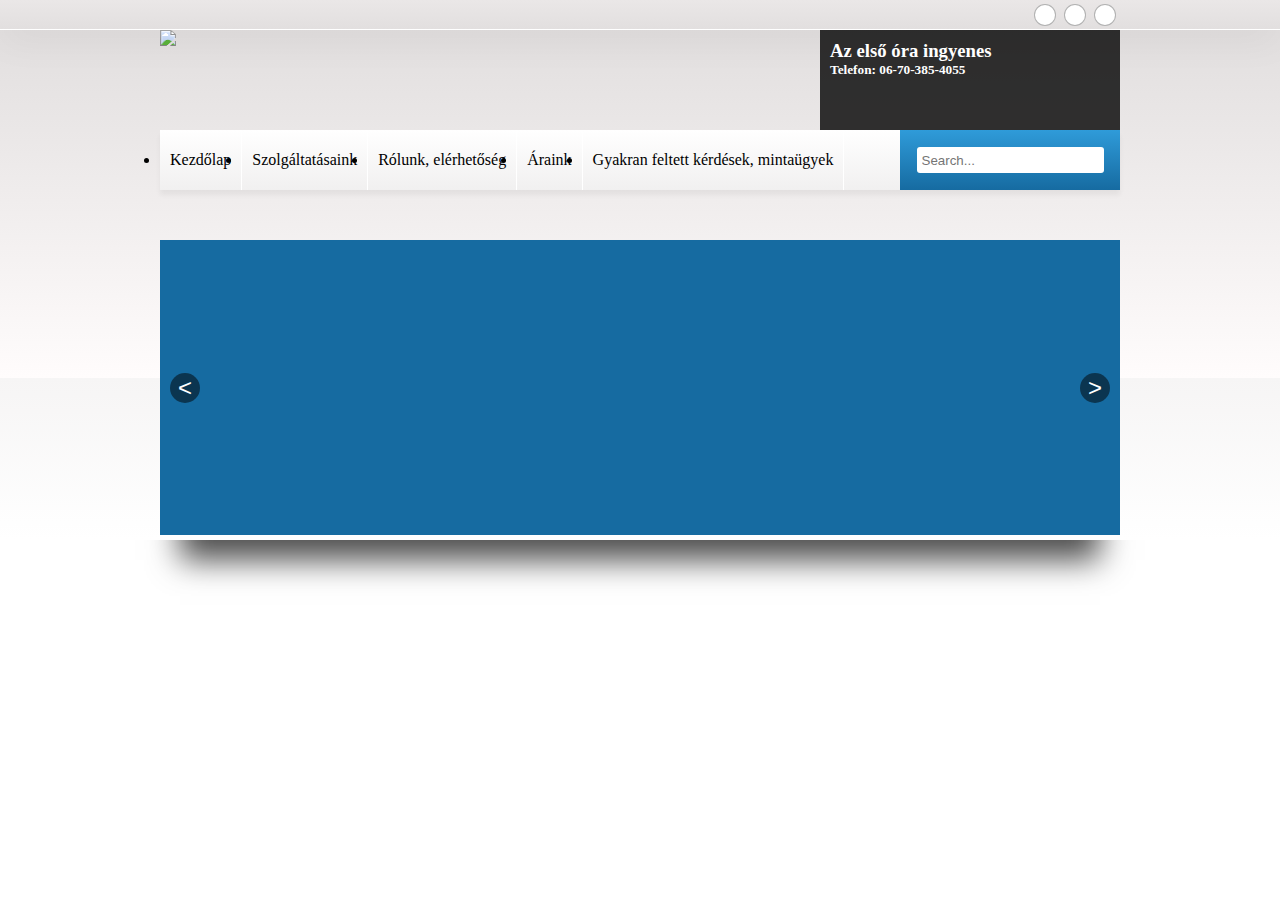
==== B&B_mediacios_studio/index.html @ 6b17e6b2 "header is ready" ====
<html>
<head>
	<title></title>
	<link rel="stylesheet" type="text/css" href="assets/css/main.css">
  <meta charset="utf-8">
</head>
<body>
	<header>
    
		<div class="header-social">
      <div class="wrapper-960">
      <a class="header-social-icon" href=""></a>
      <a class="header-social-icon" href=""></a>
      <a class="header-social-icon" href=""></a>
    </div>

    </div>
    <div class="wrapper-960">
  		<div class="header-items">
        <img class="logo" src="logo.png"/>
        <div class="header-contact">
          <h3>Az első óra ingyenes</h3>
          <h5>Telefon: 06-70-385-4055</h5>
        </div>
      </div>
      <nav>
  			<ul class="navigation-list">
  				<li class="navigation-item">Kezdőlap</li>
  				<li class="navigation-item">Szolgáltatásaink</li>
  				<li class="navigation-item">Rólunk, elérhetőség</li>
  				<li class="navigation-item">Áraink</li>
  				<li class="navigation-item">Gyakran feltett kérdések, mintaügyek</li>
  			</ul>
  			<span class="header-search">
  				<input placeholder="Search..." type="text"/>
  			</span>
  		</nav>
      <section class="header-carousel">
        <button class="carousel-button carousel-left">&lt;</button>
        <button class="carousel-button carousel-right">&gt;</button>
      </section>  
    </div>
	</header>
	<section class="content"></section>
	<aside></aside>
	<footer>
		<div></div>
		<div></div>
		<div></div>
		<div></div>
	</footer>
</body>
</html>
---- B&B_mediacios_studio/assets/css/main.css ----
* {
  margin: 0;
  border: 0;
  padding: 0;
  box-sizing: border-box;
}


/* utils */
.clearfix {
  clear: both;
}

.wrapper-960 {
  width: 960px;
  margin-left: auto;
  margin-right: auto;
  min-height: 0;
}

/* header */
header {
  height: 540px;
  background: #dfdcdc; /* Old browsers */
  background: -moz-linear-gradient(top,  #dfdcdc 0%, #fffcfc 70%, #f6f5f5 70%, #ffffff 100%); /* FF3.6+ */
  background: -webkit-gradient(linear, left top, left bottom, color-stop(0%,#dfdcdc), color-stop(70%,#fffcfc), color-stop(70%,#f6f5f5), color-stop(100%,#ffffff)); /* Chrome,Safari4+ */
  background: -webkit-linear-gradient(top,  #dfdcdc 0%,#fffcfc 70%,#f6f5f5 70%,#ffffff 100%); /* Chrome10+,Safari5.1+ */
  background: -o-linear-gradient(top,  #dfdcdc 0%,#fffcfc 70%,#f6f5f5 70%,#ffffff 100%); /* Opera 11.10+ */
  background: -ms-linear-gradient(top,  #dfdcdc 0%,#fffcfc 70%,#f6f5f5 70%,#ffffff 100%); /* IE10+ */
  background: linear-gradient(to bottom,  #dfdcdc 0%,#fffcfc 70%,#f6f5f5 70%,#ffffff 100%); /* W3C */
  filter: progid:DXImageTransform.Microsoft.gradient( startColorstr='#dfdcdc', endColorstr='#ffffff',GradientType=0 ); /* IE6-9 */
}

.header-social {
  height: 30px;
  background: #eae7e7; /* Old browsers */
  background: -moz-linear-gradient(top,  #eae7e7 0%, #e2dfdf 100%); /* FF3.6+ */
  background: -webkit-gradient(linear, left top, left bottom, color-stop(0%,#eae7e7), color-stop(100%,#e2dfdf)); /* Chrome,Safari4+ */
  background: -webkit-linear-gradient(top,  #eae7e7 0%,#e2dfdf 100%); /* Chrome10+,Safari5.1+ */
  background: -o-linear-gradient(top,  #eae7e7 0%,#e2dfdf 100%); /* Opera 11.10+ */
  background: -ms-linear-gradient(top,  #eae7e7 0%,#e2dfdf 100%); /* IE10+ */
  background: linear-gradient(to bottom,  #eae7e7 0%,#e2dfdf 100%); /* W3C */
  filter: progid:DXImageTransform.Microsoft.gradient( startColorstr='#eae7e7', endColorstr='#e2dfdf',GradientType=0 ); /* IE6-9 */
  border-bottom: 1px solid #ffffff;
  box-shadow: 0 10px 40px rgba(0, 0, 0, 0.05);
}

.header-social-icon {
  width: 22px;
  height: 22px;
  margin: 4px;
  border: 1px solid rgba(0, 0, 0, 0.3);
  border-radius: 18px;
  background: white;
  float: right;
}

.header-items {
  height: 100px;
}

.logo {
  float: left;
}

.header-contact {
  float: right;
  width: 300px;
  height: 100px;
  padding: 10px;
  color: white;
  background: rgba(0, 0, 0, 0.8);
}

nav {
  height: 60px;
  background: #ffffff; /* Old browsers */
  background: -moz-linear-gradient(top,  #ffffff 0%, #F1F0F0 100%); /* FF3.6+ */
  background: -webkit-gradient(linear, left top, left bottom, color-stop(0%,#ffffff), color-stop(100%,#F1F0F0)); /* Chrome,Safari4+ */
  background: -webkit-linear-gradient(top,  #ffffff 0%,#F1F0F0 100%); /* Chrome10+,Safari5.1+ */
  background: -o-linear-gradient(top,  #ffffff 0%,#F1F0F0 100%); /* Opera 11.10+ */
  background: -ms-linear-gradient(top,  #ffffff 0%,#F1F0F0 100%); /* IE10+ */
  background: linear-gradient(to bottom,  #ffffff 0%,#F1F0F0 100%); /* W3C */
  filter: progid:DXImageTransform.Microsoft.gradient( startColorstr='#ffffff', endColorstr='#f6f5f5',GradientType=0 ); /* IE6-9 */
  box-shadow: 0 5px 5px rgba(0, 0, 0, 0.05);
}

.navigation-item {
  height: 60px;
  background: transparent;
  padding: 10px;
  line-height: 40px;
  float: left;
  border-right: 1px solid white;
}

.navigation-item:hover {
  color:white;
  background: #2f9bd9; /* Old browsers */
  background: -moz-linear-gradient(top,  #2f9bd9 0%, #166ba1 100%); /* FF3.6+ */
  background: -webkit-gradient(linear, left top, left bottom, color-stop(0%,#2f9bd9), color-stop(100%,#166ba1)); /* Chrome,Safari4+ */
  background: -webkit-linear-gradient(top,  #2f9bd9 0%,#166ba1 100%); /* Chrome10+,Safari5.1+ */
  background: -o-linear-gradient(top,  #2f9bd9 0%,#166ba1 100%); /* Opera 11.10+ */
  background: -ms-linear-gradient(top,  #2f9bd9 0%,#166ba1 100%); /* IE10+ */
  background: linear-gradient(to bottom,  #2f9bd9 0%,#166ba1 100%); /* W3C */
  filter: progid:DXImageTransform.Microsoft.gradient( startColorstr='#2f9bd9', endColorstr='#166ba1',GradientType=0 ); /* IE6-9 */
}

.header-search {
  float: right;
  background: #2f9bd9; /* Old browsers */
  background: -moz-linear-gradient(top,  #2f9bd9 0%, #166ba1 100%); /* FF3.6+ */
  background: -webkit-gradient(linear, left top, left bottom, color-stop(0%,#2f9bd9), color-stop(100%,#166ba1)); /* Chrome,Safari4+ */
  background: -webkit-linear-gradient(top,  #2f9bd9 0%,#166ba1 100%); /* Chrome10+,Safari5.1+ */
  background: -o-linear-gradient(top,  #2f9bd9 0%,#166ba1 100%); /* Opera 11.10+ */
  background: -ms-linear-gradient(top,  #2f9bd9 0%,#166ba1 100%); /* IE10+ */
  background: linear-gradient(to bottom,  #2f9bd9 0%,#166ba1 100%); /* W3C */
  filter: progid:DXImageTransform.Microsoft.gradient( startColorstr='#2f9bd9', endColorstr='#166ba1',GradientType=0 ); /* IE6-9 */ 
  width: 220px;
  height: 60px;
  padding: 10px;
  text-align: center;
}

.header-search input[type=text] {
  height: 26px;
  border-radius: 3px;
  margin-top: 7px;
  padding: 5px;
}

.header-carousel {
  height: 300px;
  position: relative;
  margin-top: 50px;
  border-bottom: 5px solid white;
  background: #166ba1;
}

.header-carousel:after {
  content: "";
  display: block;
  width: 880px;
  height: 300px;
  position: absolute;
  left: 50%;
  margin-left: -440px;
  z-index: -1;
  box-shadow: 0px 0px 30px 20px rgba(0, 0, 0, 0.7);
}

.carousel-button {
  position: absolute;
  color: white;
  font-size: 24px;
  width: 30px;
  height: 30px;
  border-radius: 15px;
  background: rgba(0, 0, 0, 0.5);
}

.carousel-left {
  top: 50%;
  left: 10px;
  margin-top: -15px;
}

.carousel-right {
  top: 50%;
  right: 10px;
  margin-top: -15px;
}

/* content */

/* footer */
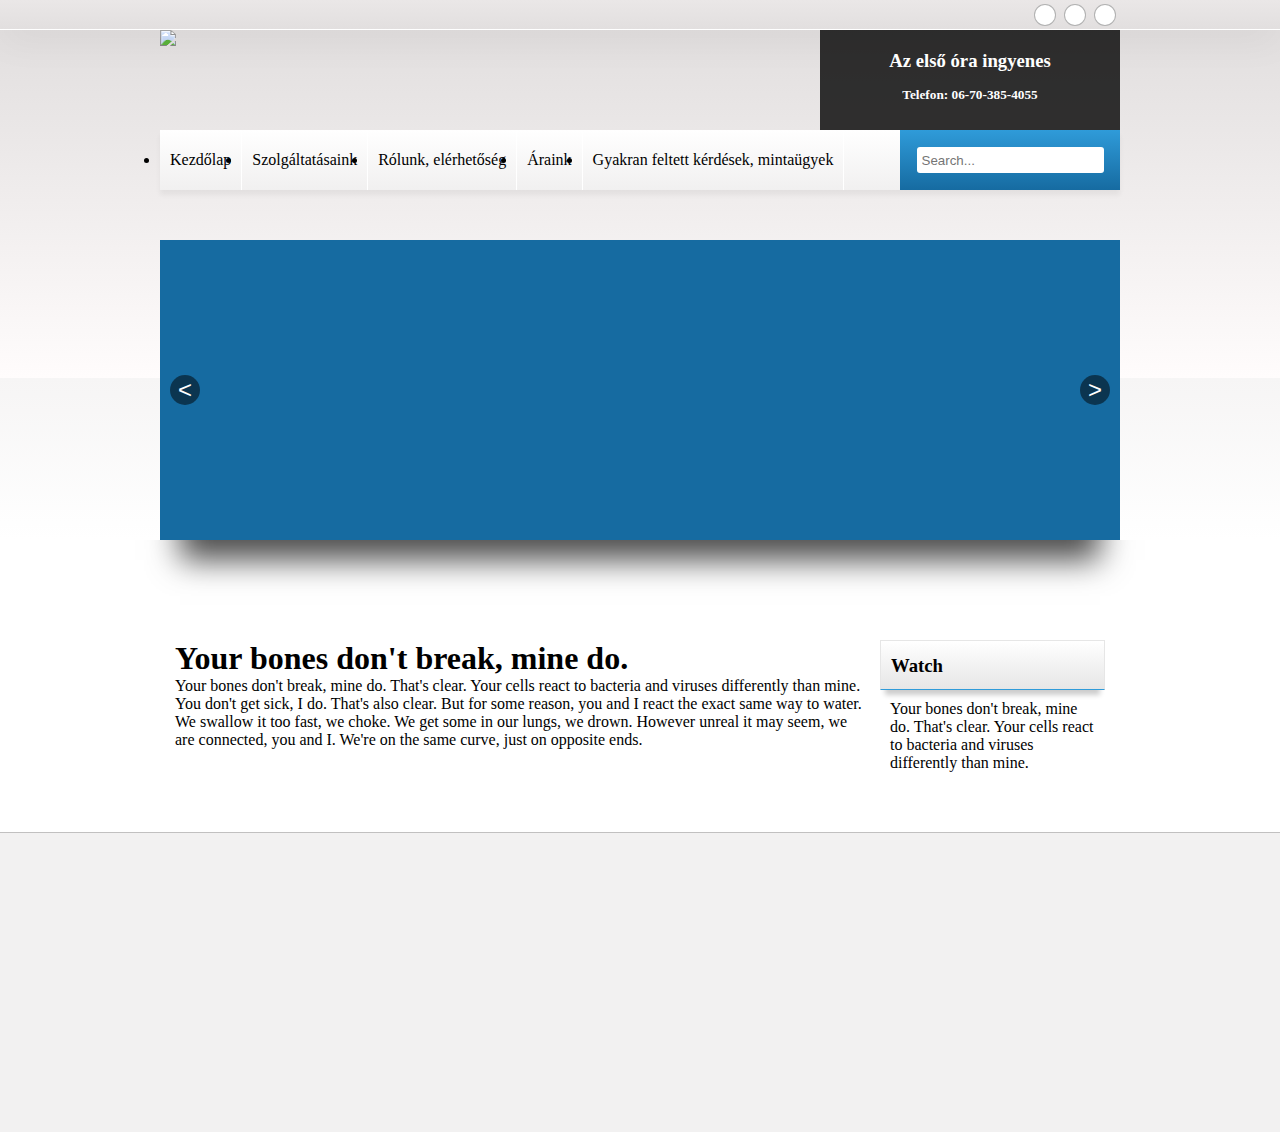
==== commit 629d655e: "content and aside fields" ====
--- a/B&B_mediacios_studio/index.html
+++ b/B&B_mediacios_studio/index.html
@@ -41,8 +41,27 @@
       </section>  
     </div>
 	</header>
-	<section class="content"></section>
-	<aside></aside>
+	<section class="content">
+    <div class="wrapper-960">
+      <div class="wrapper-720 wrapper-float first-column" >
+        <h1>Your bones don't break, mine do.</h1>
+
+        Your bones don't break, mine do. That's clear. Your cells react to bacteria and viruses differently than mine. You don't get sick, I do. That's also clear. But for some reason, you and I react the exact same way to water. We swallow it too fast, we choke. We get some in our lungs, we drown. However unreal it may seem, we are connected, you and I. We're on the same curve, just on opposite ends.
+
+      </div>
+      <aside class="wrapper-240 wrapper-float second-column">
+        <div class="side-element">
+          <div class="side-element-head">
+            <h3>Watch</h3>
+          </div>
+          <div class="side-element-body">
+            Your bones don't break, mine do. That's clear. Your cells react to bacteria and viruses differently than mine.
+          </div>
+        </div>
+      </aside>
+      <div class="clearfix"></div>
+    </div>
+  </section>
 	<footer>
 		<div></div>
 		<div></div>
--- a/B&B_mediacios_studio/assets/css/main.css
+++ b/B&B_mediacios_studio/assets/css/main.css
@@ -5,7 +5,6 @@
   box-sizing: border-box;
 }
 
-
 /* utils */
 .clearfix {
   clear: both;
@@ -13,6 +12,24 @@
 
 .wrapper-960 {
   width: 960px;
+  margin-left: auto;
+  margin-right: auto;
+  min-height: 0;
+}
+
+.wrapper-float {
+  float: left;
+}
+
+.wrapper-720 {
+  width: 720px;
+  margin-left: auto;
+  margin-right: auto;
+  min-height: 0; 
+}
+
+.wrapper-240 {
+  width: 240px;
   margin-left: auto;
   margin-right: auto;
   min-height: 0;
@@ -70,6 +87,12 @@
   padding: 10px;
   color: white;
   background: rgba(0, 0, 0, 0.8);
+  text-align: center;
+}
+
+.header-contact h3 {
+  margin-top: 10px;
+  margin-bottom: 15px;
 }
 
 nav {
@@ -133,7 +156,7 @@
   height: 300px;
   position: relative;
   margin-top: 50px;
-  border-bottom: 5px solid white;
+  /*border-bottom: 5px solid white;*/
   background: #166ba1;
 }
 
@@ -173,4 +196,46 @@
 
 /* content */
 
-/* footer */+.content {
+  min-height: 100px;
+  padding-top: 100px;
+  padding-bottom: 50px;
+}
+
+.first-column {
+  padding-left: 15px;
+  padding-right: 15px;
+}
+
+.second-column {
+  padding-right: 15px;
+}
+
+.side-element-head {
+  height: 50px;
+  background: #ffffff; /* Old browsers */
+  background: -moz-linear-gradient(top,  #ffffff 0%, #e6e6e6 100%); /* FF3.6+ */
+  background: -webkit-gradient(linear, left top, left bottom, color-stop(0%,#ffffff), color-stop(100%,#e6e6e6)); /* Chrome,Safari4+ */
+  background: -webkit-linear-gradient(top,  #ffffff 0%,#e6e6e6 100%); /* Chrome10+,Safari5.1+ */
+  background: -o-linear-gradient(top,  #ffffff 0%,#e6e6e6 100%); /* Opera 11.10+ */
+  background: -ms-linear-gradient(top,  #ffffff 0%,#e6e6e6 100%); /* IE10+ */
+  background: linear-gradient(to bottom,  #ffffff 0%,#e6e6e6 100%); /* W3C */
+  filter: progid:DXImageTransform.Microsoft.gradient( startColorstr='#ffffff', endColorstr='#e6e6e6',GradientType=0 ); /* IE6-9 */
+  border: 1px solid #e6e6e6;
+  border-bottom: 1px solid #2f9bd9;
+  line-height: 30px;
+  padding: 10px;
+  box-shadow: 0 10px 5px -5px rgba(0, 0, 0, 0.2);
+}
+
+.side-element-body {
+  padding: 10px;
+}
+
+/* footer */
+
+footer {
+  height: 300px;
+  background: #F2F1F1;
+  border-top: 1px solid rgba(0, 0, 0, 0.2);
+}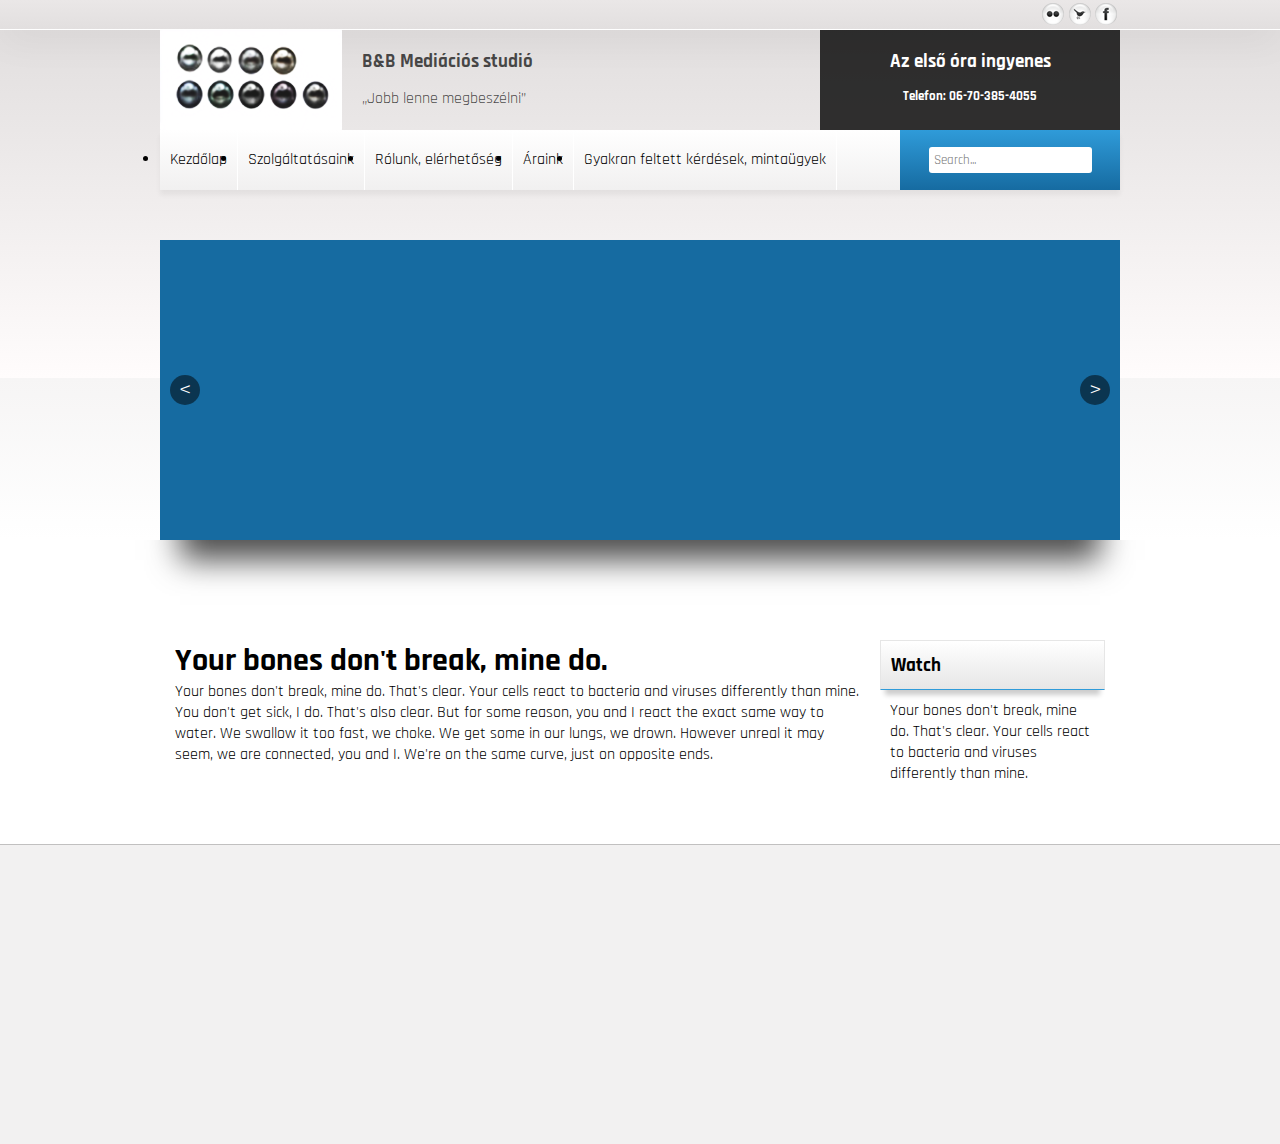
==== commit c56c654d: "added logo and social icons sprite" ====
--- a/B&B_mediacios_studio/index.html
+++ b/B&B_mediacios_studio/index.html
@@ -1,6 +1,7 @@
 <html>
 <head>
 	<title></title>
+  <link href='http://fonts.googleapis.com/css?family=Rajdhani:300,400,700&subset=latin,latin-ext' rel='stylesheet' type='text/css'>
 	<link rel="stylesheet" type="text/css" href="assets/css/main.css">
   <meta charset="utf-8">
 </head>
@@ -9,19 +10,24 @@
     
 		<div class="header-social">
       <div class="wrapper-960">
-      <a class="header-social-icon" href=""></a>
-      <a class="header-social-icon" href=""></a>
-      <a class="header-social-icon" href=""></a>
+      <a class="header-social-icon social-facebook" href=""></a>
+      <a class="header-social-icon social-twitter" href=""></a>
+      <a class="header-social-icon social-flickr" href=""></a>
     </div>
 
     </div>
     <div class="wrapper-960">
   		<div class="header-items">
-        <img class="logo" src="logo.png"/>
+        <img class="logo" src="assets/images/logo.png"/>
+        <div class="header-company">
+          <h3>B&B Mediációs studió</h3>
+          <div>&#8222;Jobb lenne megbeszélni&#8221;</div>
+        </div>
         <div class="header-contact">
           <h3>Az első óra ingyenes</h3>
           <h5>Telefon: 06-70-385-4055</h5>
         </div>
+        <div class="clearfix"></div>
       </div>
       <nav>
   			<ul class="navigation-list">
--- a/B&B_mediacios_studio/assets/css/main.css
+++ b/B&B_mediacios_studio/assets/css/main.css
@@ -3,6 +3,7 @@
   border: 0;
   padding: 0;
   box-sizing: border-box;
+  font-family: 'Rajdhani';
 }
 
 /* utils */
@@ -63,14 +64,87 @@
 }
 
 .header-social-icon {
-  width: 22px;
-  height: 22px;
-  margin: 4px;
-  border: 1px solid rgba(0, 0, 0, 0.3);
+  width: 23px;
+  height: 23px;
+  margin: 2px;
   border-radius: 18px;
   background: white;
   float: right;
-}
+  background: url('../images/sm_icons.png');
+}
+
+.social-rssfeed {
+  background-position: 0 0;
+}
+
+.social-rssfeed:hover {
+  background-position: 0 -24px;
+}
+
+.social-twitter {
+  background-position: -27px 0;
+}
+
+.social-twitter:hover {
+  background-position: -27px -24px;
+}
+
+.social-facebook {
+  background-position: -54px 0;
+}
+
+.social-facebook:hover {
+  background-position: -54px -24px;
+}
+
+.social-myspace {
+  background-position: -80px 0;
+}
+
+.social-myspace:hover {
+  background-position: -80px -24px;
+}
+
+.social-blogger {
+  background-position: -106px 0;
+}
+
+.social-blogger:hover {
+  background-position: -106px -24px;
+}
+
+.social-stumble {
+  background-position: -132px 0;
+}
+
+.social-stumble:hover {
+  background-position: -132px -24px;
+}
+
+.social-google {
+  background-position: -158px 0;
+}
+
+.social-google:hover {
+  background-position: -158px -24px;
+}
+
+.social-flickr {
+  background-position: -184px 0;
+}
+
+.social-flickr:hover {
+  background-position: -184px -24px;
+}
+
+.social-linkedin {
+  background-position: -210px 0;
+}
+
+.social-linkedin:hover {
+  background-position: -210px -24px;
+}
+
 
 .header-items {
   height: 100px;
@@ -78,6 +152,16 @@
 
 .logo {
   float: left;
+}
+
+.header-company {
+  float: left;
+  padding: 20px;
+  color: rgba(0, 0, 0, 0.7);
+}
+
+.header-company h3 {
+  margin-bottom: 15px;
 }
 
 .header-contact {
@@ -115,6 +199,7 @@
   line-height: 40px;
   float: left;
   border-right: 1px solid white;
+  cursor: pointer;
 }
 
 .navigation-item:hover {
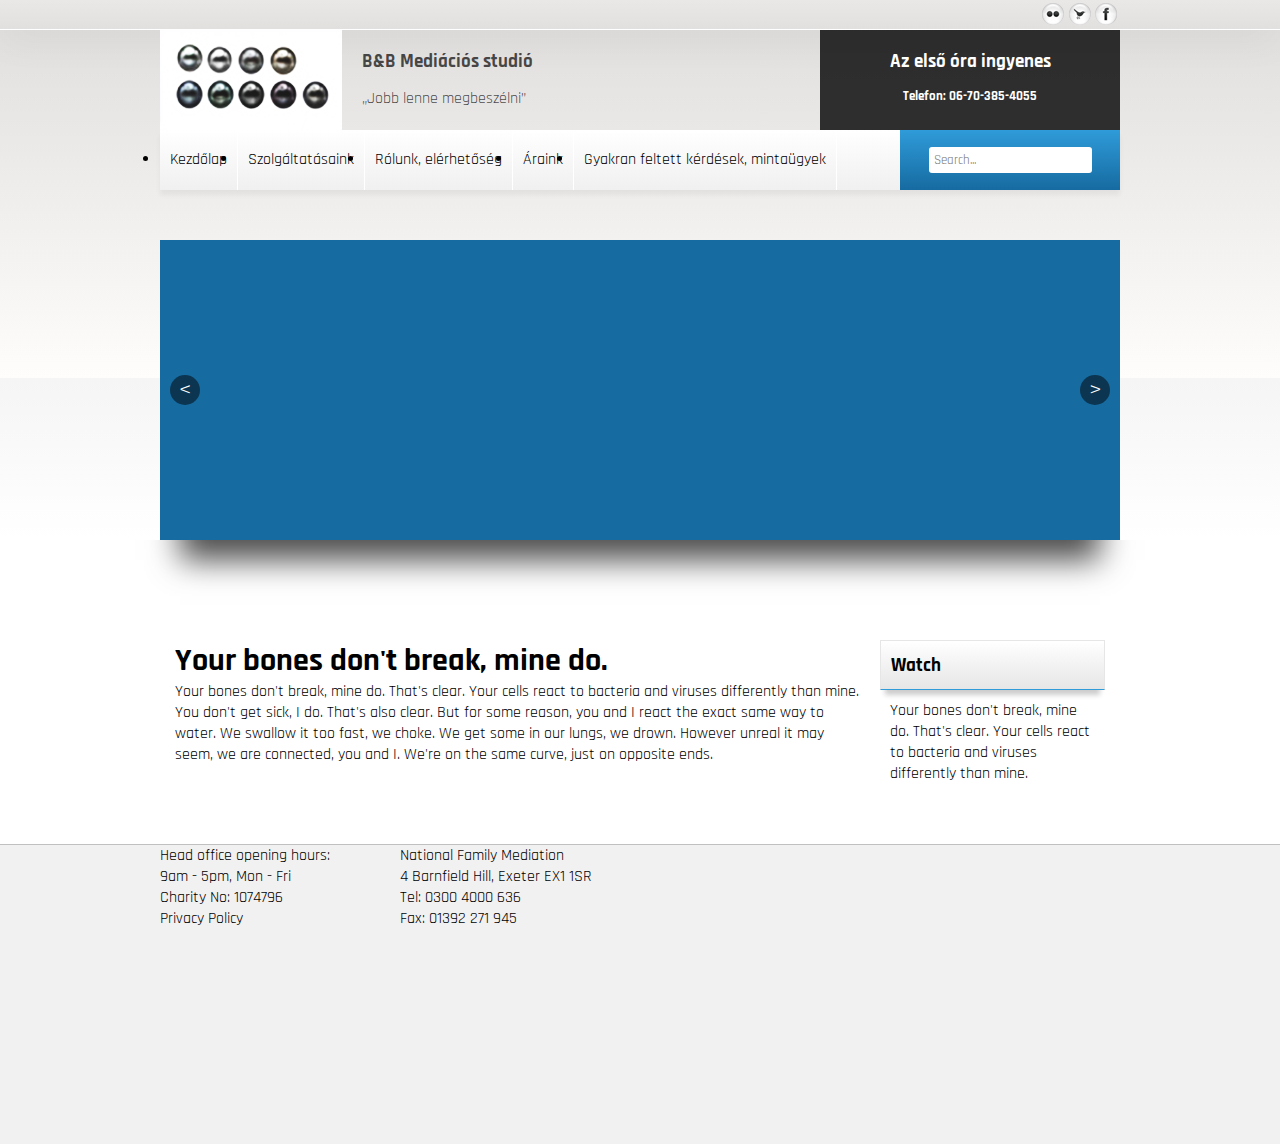
==== commit 762d10b3: "added dropdown menu" ====
--- a/B&B_mediacios_studio/index.html
+++ b/B&B_mediacios_studio/index.html
@@ -1,14 +1,14 @@
 <html>
 <head>
-	<title></title>
+  <title>B&B Mediációs studió</title>
   <link href='http://fonts.googleapis.com/css?family=Rajdhani:300,400,700&subset=latin,latin-ext' rel='stylesheet' type='text/css'>
-	<link rel="stylesheet" type="text/css" href="assets/css/main.css">
+  <link rel="stylesheet" type="text/css" href="assets/css/main.css">
   <meta charset="utf-8">
 </head>
 <body>
-	<header>
+  <header>
     
-		<div class="header-social">
+    <div class="header-social">
       <div class="wrapper-960">
       <a class="header-social-icon social-facebook" href=""></a>
       <a class="header-social-icon social-twitter" href=""></a>
@@ -17,7 +17,7 @@
 
     </div>
     <div class="wrapper-960">
-  		<div class="header-items">
+      <div class="header-items">
         <img class="logo" src="assets/images/logo.png"/>
         <div class="header-company">
           <h3>B&B Mediációs studió</h3>
@@ -30,30 +30,55 @@
         <div class="clearfix"></div>
       </div>
       <nav>
-  			<ul class="navigation-list">
-  				<li class="navigation-item">Kezdőlap</li>
-  				<li class="navigation-item">Szolgáltatásaink</li>
-  				<li class="navigation-item">Rólunk, elérhetőség</li>
-  				<li class="navigation-item">Áraink</li>
-  				<li class="navigation-item">Gyakran feltett kérdések, mintaügyek</li>
-  			</ul>
-  			<span class="header-search">
-  				<input placeholder="Search..." type="text"/>
-  			</span>
-  		</nav>
+        <ul class="navigation-list">
+          <li class="navigation-item">
+            Kezdőlap
+          </li>
+          <li class="navigation-item">
+            Szolgáltatásaink
+            <ul class="submenu">
+              <li>Párkapcsolat</li>
+              <li>Gyermeknevelés</li>
+              <li>Válás</li>
+              <li>Eldönthetetlennek látszó viták</li>
+              <li>Tanácsadás</li>
+            </ul>
+          </li>
+          <li class="navigation-item">
+            Rólunk, elérhetőség
+            <ul class="submenu">
+              <li>Rólunk</li>
+              <li>Elérhetőség</li>
+              <li>Facebook</li>
+            </ul>
+          </li>
+          <li class="navigation-item">
+            Áraink
+          </li>
+          <li class="navigation-item">
+            Gyakran feltett kérdések, mintaügyek
+            <ul class="submenu">
+              <li>GYIK</li>
+              <li>Mintagyek</li>
+            </ul>
+          </li>
+        </ul>
+        <span class="header-search">
+          <input placeholder="Search..." type="text"/>
+        </span>
+      </nav>
       <section class="header-carousel">
         <button class="carousel-button carousel-left">&lt;</button>
         <button class="carousel-button carousel-right">&gt;</button>
       </section>  
     </div>
-	</header>
-	<section class="content">
+  </header>
+  <section class="content">
     <div class="wrapper-960">
       <div class="wrapper-720 wrapper-float first-column" >
         <h1>Your bones don't break, mine do.</h1>
 
         Your bones don't break, mine do. That's clear. Your cells react to bacteria and viruses differently than mine. You don't get sick, I do. That's also clear. But for some reason, you and I react the exact same way to water. We swallow it too fast, we choke. We get some in our lungs, we drown. However unreal it may seem, we are connected, you and I. We're on the same curve, just on opposite ends.
-
       </div>
       <aside class="wrapper-240 wrapper-float second-column">
         <div class="side-element">
@@ -68,11 +93,32 @@
       <div class="clearfix"></div>
     </div>
   </section>
-	<footer>
-		<div></div>
-		<div></div>
-		<div></div>
-		<div></div>
-	</footer>
+  <footer>
+    <div class="wrapper-960">
+      <div class="wrapper-240 wrapper-float">
+        <ul class="no-list-style">
+          <li>Head office opening hours:</li>
+          <li>9am - 5pm, Mon - Fri</li>
+          <li>Charity No: 1074796</li>
+          <li>Privacy Policy</li>
+        </ul>
+      </div>
+      <div class="wrapper-240 wrapper-float">
+        <ul class="no-list-style">        
+          <li>National Family Mediation</li>
+          <li>4 Barnfield Hill, Exeter EX1 1SR</li>
+          <li>Tel: 0300 4000 636</li>
+          <li>Fax: 01392 271 945</li>
+        </ul>
+      </div>
+      <div class="wrapper-240 wrapper-float">
+
+      </div>
+      <div class="wrapper-240 wrapper-float">
+
+      </div>
+      <div class="clearfix"></div>
+    </div>
+  </footer>
 </body>
 </html>--- a/B&B_mediacios_studio/assets/css/main.css
+++ b/B&B_mediacios_studio/assets/css/main.css
@@ -34,6 +34,10 @@
   margin-left: auto;
   margin-right: auto;
   min-height: 0;
+}
+
+.no-list-style {
+  list-style: none;
 }
 
 /* header */
@@ -200,6 +204,41 @@
   float: left;
   border-right: 1px solid white;
   cursor: pointer;
+  position: relative;
+}
+
+.navigation-item:hover .submenu {
+  display: block;
+}
+
+.submenu {
+  display: none;
+  z-index: 1;
+  position: absolute;
+  top: 60;
+  left: 0;
+  background: #fff;
+  list-style: none;
+  border-radius: 5px;
+  padding: 10px;
+  width: 200px;
+  color: black;
+}
+
+.submenu:hover {
+  display: block;
+}
+
+.submenu li {
+  border-bottom: 1px solid rgba(0, 0, 0, 0.1);
+}
+
+.submenu li:last-child {
+  border-bottom: none;
+}
+
+.submenu li:hover {
+  color: #2f9bd9;
 }
 
 .navigation-item:hover {
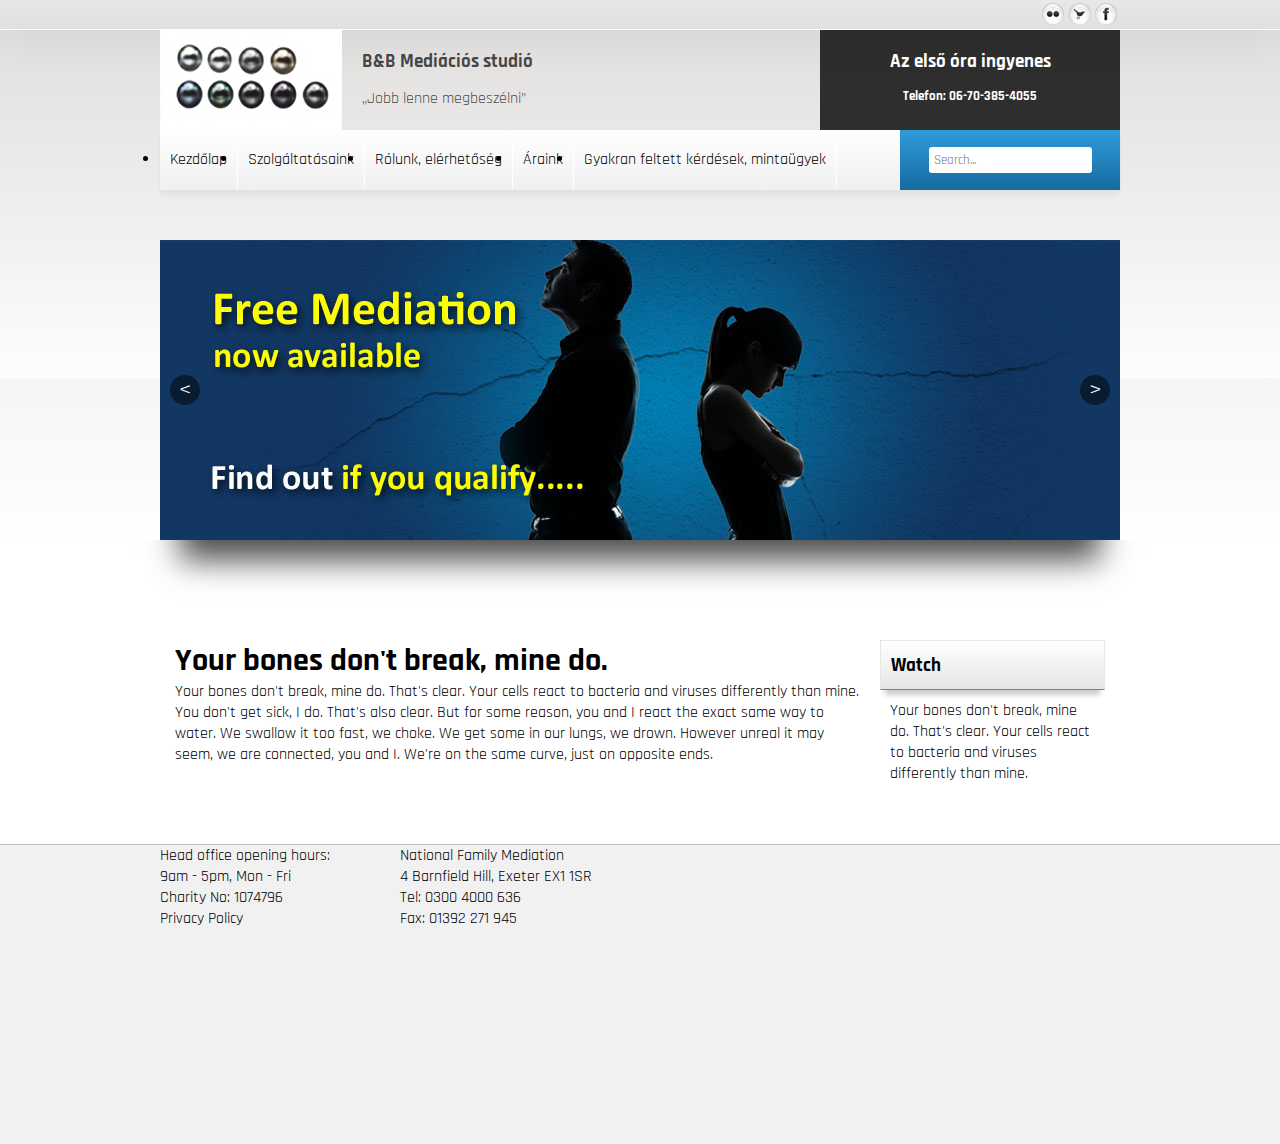
==== commit 0a5bb453: "added carousel image" ====
--- a/B&B_mediacios_studio/index.html
+++ b/B&B_mediacios_studio/index.html
@@ -59,7 +59,7 @@
             Gyakran feltett kérdések, mintaügyek
             <ul class="submenu">
               <li>GYIK</li>
-              <li>Mintagyek</li>
+              <li>Mintaügyek</li>
             </ul>
           </li>
         </ul>
--- a/B&B_mediacios_studio/assets/css/main.css
+++ b/B&B_mediacios_studio/assets/css/main.css
@@ -281,7 +281,7 @@
   position: relative;
   margin-top: 50px;
   /*border-bottom: 5px solid white;*/
-  background: #166ba1;
+  background: url('../images/mediation.jpg');
 }
 
 .header-carousel:after {
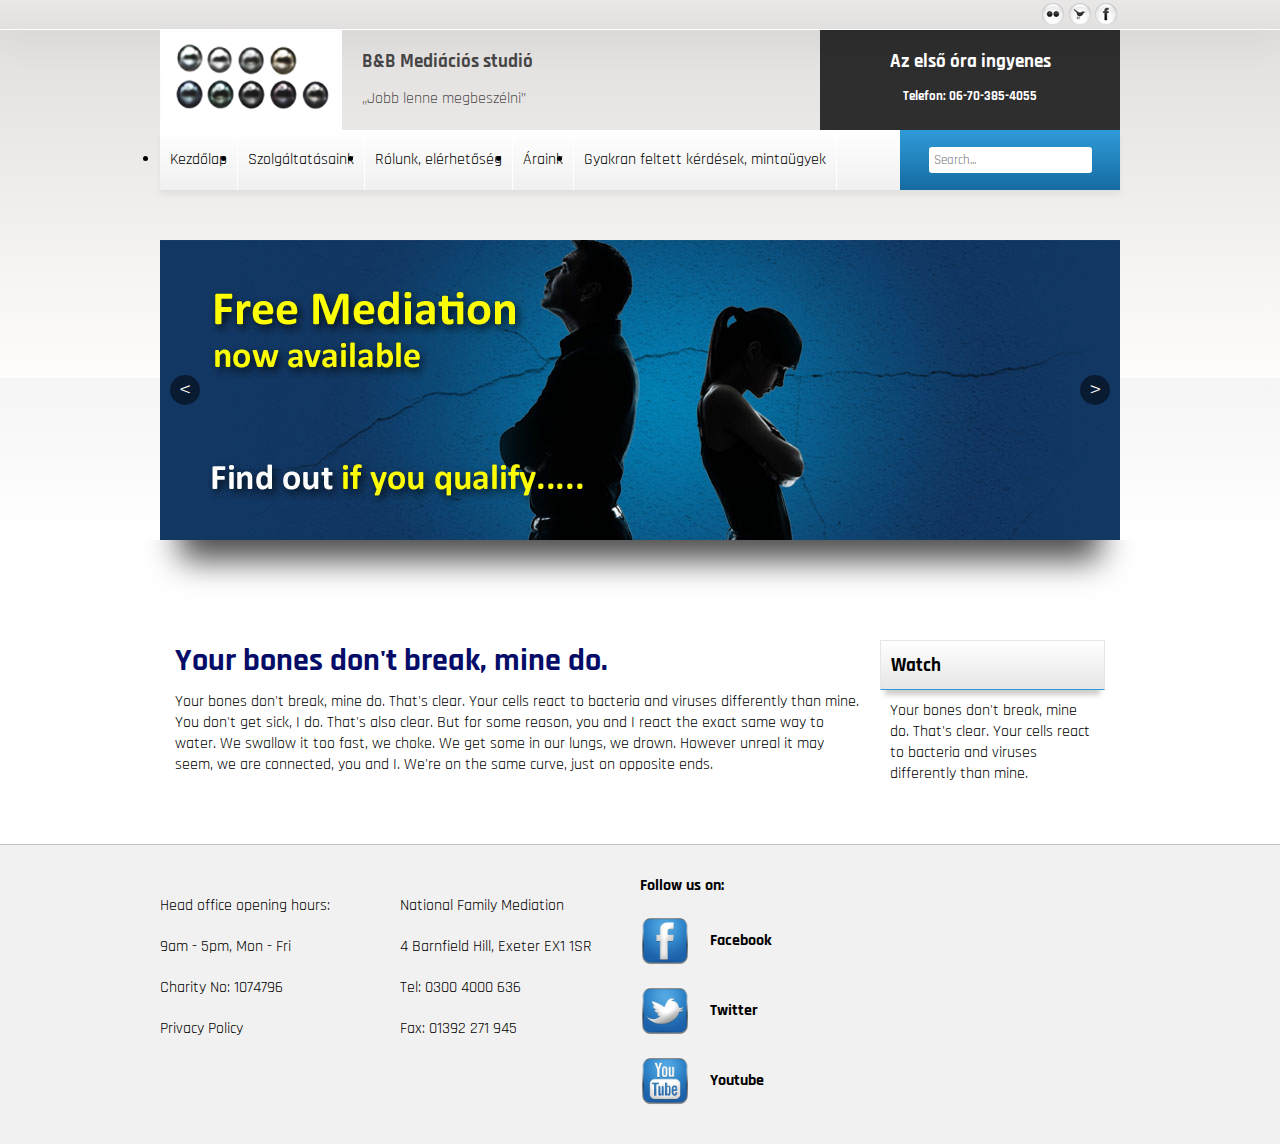
==== commit dc27f5d6: "footer last touches" ====
--- a/B&B_mediacios_studio/index.html
+++ b/B&B_mediacios_studio/index.html
@@ -112,7 +112,12 @@
         </ul>
       </div>
       <div class="wrapper-240 wrapper-float">
-
+        <ul class="no-list-style">
+          <strong>Follow us on: </strong>
+          <li><img class="footer-social" src="assets/images/facebook-icon.png"><span class="social-title">Facebook</span><div class="clearfix"></div></li>
+          <li><img class="footer-social" src="assets/images/twitter-icon.png"><span class="social-title">Twitter</span><div class="clearfix"></div></li>
+          <li><img class="footer-social" src="assets/images/youtube-icon.png"><span class="social-title">Youtube</span><div class="clearfix"></div></li>
+        </ul>
       </div>
       <div class="wrapper-240 wrapper-float">
 
--- a/B&B_mediacios_studio/assets/css/main.css
+++ b/B&B_mediacios_studio/assets/css/main.css
@@ -324,6 +324,11 @@
   min-height: 100px;
   padding-top: 100px;
   padding-bottom: 50px;
+}
+
+.content h1 {
+  color: #060d68;
+  margin-bottom: 10px;
 }
 
 .first-column {
@@ -362,4 +367,27 @@
   height: 300px;
   background: #F2F1F1;
   border-top: 1px solid rgba(0, 0, 0, 0.2);
+  padding: 10px;
+  padding-top: 30px;
+}
+
+footer li {
+  margin-top: 20px;
+  margin-bottom: 20px;
+}
+
+.line-50 {
+  line-height: 50px;
+}
+
+.footer-social {
+  float: left;
+  width: 50px;
+}
+
+.social-title {
+  float: left;
+  margin-left: 20px;
+  line-height: 50px;
+  font-weight: 700;
 }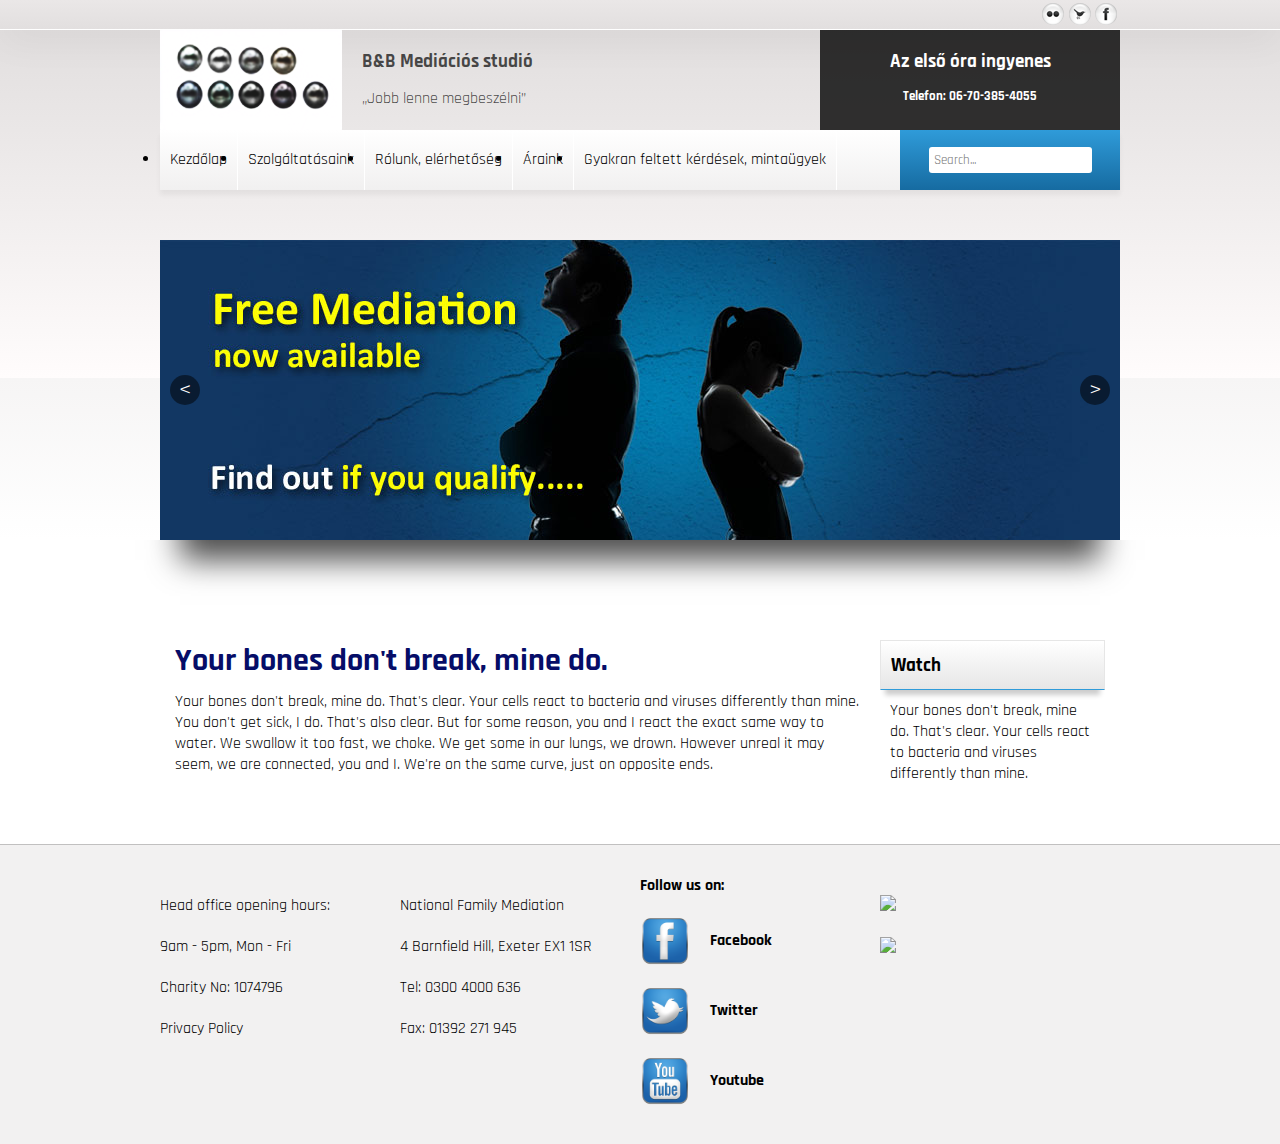
==== commit 58ea1908: "added pictures for footer" ====
--- a/B&B_mediacios_studio/index.html
+++ b/B&B_mediacios_studio/index.html
@@ -120,7 +120,10 @@
         </ul>
       </div>
       <div class="wrapper-240 wrapper-float">
-
+        <ul class="no-list-style">
+          <li><img src="http://nfm.org.uk/images/NFM_logo_sml.png"></li>
+          <li><img src="http://nfm.org.uk/images/HSSF_colour_mark.jpg"></li>
+        </ul>
       </div>
       <div class="clearfix"></div>
     </div>
--- a/B&B_mediacios_studio/assets/css/main.css
+++ b/B&B_mediacios_studio/assets/css/main.css
@@ -38,6 +38,17 @@
 
 .no-list-style {
   list-style: none;
+}
+
+@-webkit-keyframes showmenu {
+    from {opacity: 0; min-height: 0;}
+    to {opacity: 0.95; min-height: 50;}
+}
+
+/* Standard syntax */
+@keyframes showmenu {
+    from {opacity: 0; min-height: 0;}
+    to {opacity: 0.95; min-height: 50;}
 }
 
 /* header */
@@ -208,11 +219,14 @@
 }
 
 .navigation-item:hover .submenu {
+  animation: showmenu 0.5s;
+  -webkit-animation: showmenu 0.5s;
+  opacity: 0.95;
+  min-height: 50;
   display: block;
 }
 
 .submenu {
-  display: none;
   z-index: 1;
   position: absolute;
   top: 60;
@@ -222,6 +236,9 @@
   border-radius: 5px;
   padding: 10px;
   width: 200px;
+  min-height: 0;
+  opacity: 0;
+  display: none;
   color: black;
 }
 
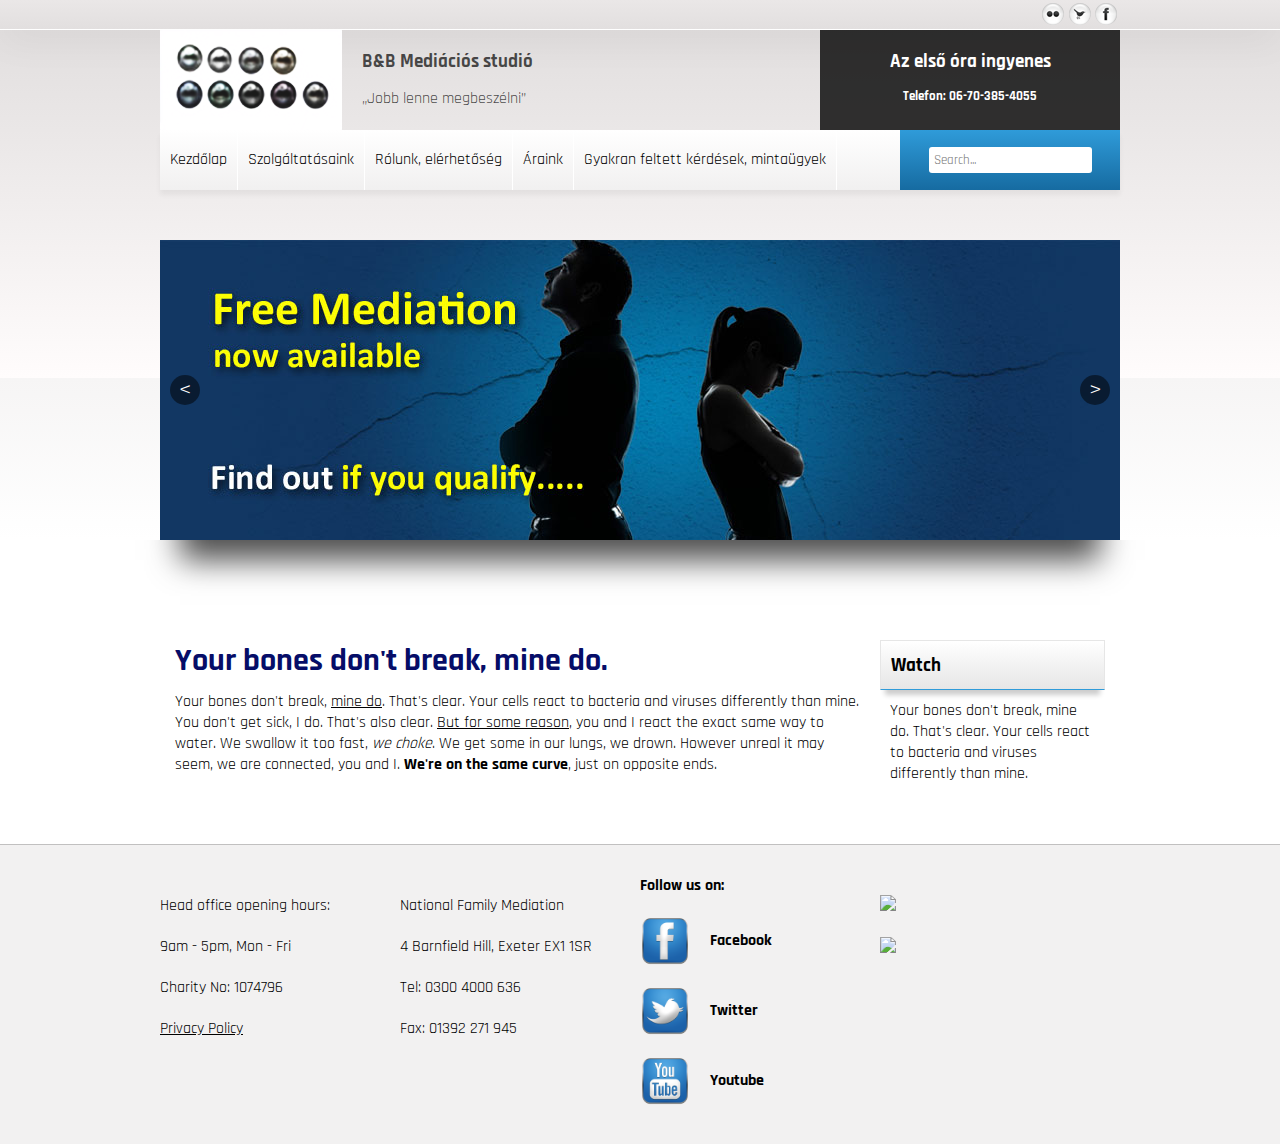
==== commit 8b13337b: "text formatting and some links" ====
--- a/B&B_mediacios_studio/index.html
+++ b/B&B_mediacios_studio/index.html
@@ -78,7 +78,7 @@
       <div class="wrapper-720 wrapper-float first-column" >
         <h1>Your bones don't break, mine do.</h1>
 
-        Your bones don't break, mine do. That's clear. Your cells react to bacteria and viruses differently than mine. You don't get sick, I do. That's also clear. But for some reason, you and I react the exact same way to water. We swallow it too fast, we choke. We get some in our lungs, we drown. However unreal it may seem, we are connected, you and I. We're on the same curve, just on opposite ends.
+        Your bones don't break, <a class="link" href="">mine do</a>. That's clear. Your cells react to bacteria and viruses differently than mine. You don't get sick, I do. That's also clear. <a class="link" href="">But for some reason</a>, you and I react the exact same way to water. We swallow it too fast, <em>we choke</em>. We get some in our lungs, we drown. However unreal it may seem, we are connected, you and I. <strong>We're on the same curve</strong>, just on opposite ends.
       </div>
       <aside class="wrapper-240 wrapper-float second-column">
         <div class="side-element">
@@ -100,7 +100,7 @@
           <li>Head office opening hours:</li>
           <li>9am - 5pm, Mon - Fri</li>
           <li>Charity No: 1074796</li>
-          <li>Privacy Policy</li>
+          <li><a class="link" href="">Privacy Policy</a></li>
         </ul>
       </div>
       <div class="wrapper-240 wrapper-float">
--- a/B&B_mediacios_studio/assets/css/main.css
+++ b/B&B_mediacios_studio/assets/css/main.css
@@ -49,6 +49,10 @@
 @keyframes showmenu {
     from {opacity: 0; min-height: 0;}
     to {opacity: 0.95; min-height: 50;}
+}
+
+.link {
+  color: #000;
 }
 
 /* header */
@@ -173,6 +177,7 @@
   float: left;
   padding: 20px;
   color: rgba(0, 0, 0, 0.7);
+  height: 100px;
 }
 
 .header-company h3 {
@@ -205,6 +210,10 @@
   background: linear-gradient(to bottom,  #ffffff 0%,#F1F0F0 100%); /* W3C */
   filter: progid:DXImageTransform.Microsoft.gradient( startColorstr='#ffffff', endColorstr='#f6f5f5',GradientType=0 ); /* IE6-9 */
   box-shadow: 0 5px 5px rgba(0, 0, 0, 0.05);
+}
+
+.navigation-list {
+  list-style: none;
 }
 
 .navigation-item {
@@ -321,6 +330,7 @@
   height: 30px;
   border-radius: 15px;
   background: rgba(0, 0, 0, 0.5);
+  cursor: pointer;
 }
 
 .carousel-left {
